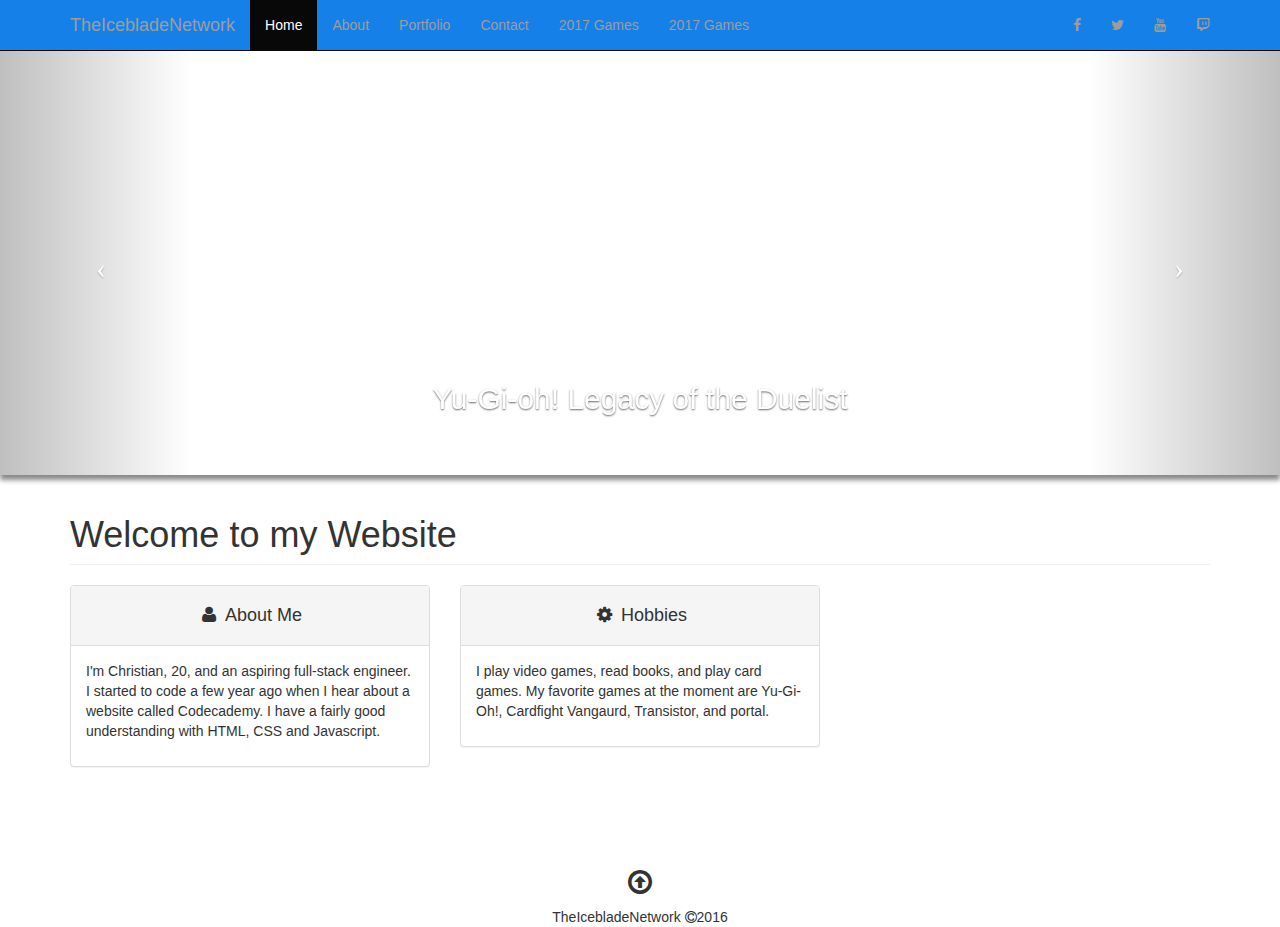
==== index.html @ 30b0c7b2 "Final Commit" ====
<!DOCTYPE html>
<html lang="en">

<head>

    <meta charset="utf-8">
    <meta http-equiv="X-UA-Compatible" content="IE=edge">
    <meta name="viewport" content="width=device-width, initial-scale=1">
    <meta name="description" content="">
    <meta name="author" content="">

    <title>TheIceBladenetwork - Home</title>

    <!-- Bootstrap Core CSS -->
    <link href="css/bootstrap.min.css" rel="stylesheet">

    <!-- Custom CSS -->
    <link href="css/modern-business.css" rel="stylesheet">

    <!-- Custom Fonts -->
    <link href="font-awesome/css/font-awesome.min.css" rel="stylesheet" type="text/css">

    <!-- HTML5 Shim and Respond.js IE8 support of HTML5 elements and media queries -->
    <!-- WARNING: Respond.js doesn't work if you view the page via file:// -->
    <!--[if lt IE 9]>
        <script src="https://oss.maxcdn.com/libs/html5shiv/3.7.0/html5shiv.js"></script>
        <script src="https://oss.maxcdn.com/libs/respond.js/1.4.2/respond.min.js"></script>
    <![endif]-->

</head>

<body>

    <!-- Navigation -->
    <nav class="navbar navbar-inverse navbar-fixed-top" role="navigation">
        <div class="container">
            <!-- Brand and toggle get grouped for better mobile display -->
            <div class="navbar-header">
                <button type="button" class="navbar-toggle" data-toggle="collapse" data-target="#bs-example-navbar-collapse-1">
                    <span class="sr-only">Toggle navigation</span>
                    <span class="icon-bar"></span>
                    <span class="icon-bar"></span>
                    <span class="icon-bar"></span>
                </button>
                <a class="navbar-brand" href="index.html">TheIcebladeNetwork</a>
            </div>
            <!-- Collect the nav links, forms, and other content for toggling -->
            <div class="collapse navbar-collapse" id="bs-example-navbar-collapse-1">
                <ul class="nav navbar-nav navbar-left">
                    <li class="active">
                        <a href="index.html">Home</a>
                    </li>
                    <li>
                        <a href="about.html">About</a>
                    </li>
                    <li>
                        <a href="portfolio.html">Portfolio</a>
                    </li>
                    <li>
                        <a href="contact.html">Contact</a>
                    </li>
                    <li>
                        <a href="games.html">2017 Games</a>
                    </li>
                    <li>
                        <a href="games.html">2017 Games</a>
                    </li>
                </ul>
                <ul class="nav navbar-nav navbar-right">
                    <li>
                        <a href="https://www.facebook.com/profile.php?id=100008162651530"><i class="fa fa-facebook"></i></a>
                    </li>
                    <li>
                        <a href="https://twitter.com/icebladenetwork"><i class="fa fa-twitter"></i></a>
                    </li>
                    <li>
                        <a href="https://youtube.com/theicebladenetwork"><i class="fa fa-youtube"></i></a>
                    </li>
                    <li>
                        <a href="https://theicebladenetwork"><i class="fa fa-twitch"></i></a>
                    </li>
                </ul>
            </div>
            <!-- /.navbar-collapse -->
        </div>
        <!-- /.container -->
    </nav>

    <!-- Header Carousel -->
    <header id="myCarousel" class="carousel slide">
        <!-- Indicators -->
        <ol class="carousel-indicators">
            <li data-target="#myCarousel" data-slide-to="0" class="active"></li>
            <li data-target="#myCarousel" data-slide-to="1"></li>
            <li data-target="#myCarousel" data-slide-to="2"></li>
            <li data-target="#myCarousel" data-slide-to="4"></li>
        </ol>

        <!-- Wrapper for slides -->
        <div class="carousel-inner">
            <div class="item active">
                <div class="fill" style="background:url('img/LotD.png') no-repeat center;"></div>
                <div class="carousel-caption">
                    <h2>Yu-Gi-oh! Legacy of the Duelist</h2>
                </div>
            </div>
            <div class="item">
                <div class="fill" style="background:url(img/portal.jpg) no-repeat center;"></div>
                <div class="carousel-caption">
                    <h2>Portal</h2>
                </div>
            </div>
            <div class="item">
                <div class="fill" style="background:url(img/Transistor.png) no-repeat center;"></div>
                <div class="carousel-caption">
                    <h2>Transistor</h2>
                </div>
            </div>
            <div class="item">
                <div class="fill" style="background:url(img/krf.jpg) no-repeat center;"></div>
                <div class="carousel-caption">
                    <h2>Kingdom Rush Frontiers</h2>
                </div>
            </div>
        </div>

        <!-- Controls -->
        <a class="left carousel-control" href="#myCarousel" data-slide="prev">
            <span class="icon-prev"></span>
        </a>
        <a class="right carousel-control" href="#myCarousel" data-slide="next">
            <span class="icon-next"></span>
        </a>
    </header>

    <!-- Page Content -->
    <div class="container">

        <!-- Marketing Icons Section -->
        <div class="row">
            <div class="col-lg-12">
                <h1 class="page-header">
                    Welcome to my Website
                </h1>
            </div>
            <div class="col-md-4">
                <div class="panel panel-default">
                    <div class="panel-heading text-center">
                        <h4><i class="fa fa-fw fa-user"></i> About Me</h4>
                    </div>
                    <div class="panel-body">
                        <p>I'm Christian, 20, and an aspiring full-stack engineer. I started to code a few year ago when I hear about a website called Codecademy. I have a fairly good understanding with HTML, CSS and Javascript.</p>
                    </div>
                </div>
            </div>
            <div class="col-md-4">
                <div class="panel panel-default">
                    <div class="panel-heading text-center">
                        <h4><i class="fa fa-fw fa-cog"></i> Hobbies</h4>
                    </div>
                    <div class="panel-body">
                        <p>I play video games, read books, and play card games. My favorite games at the moment are Yu-Gi-Oh!, Cardfight Vangaurd, Transistor, and portal.</p>
                    </div>
                </div>
            </div>
        </div>
        <!-- /.row -->
    </div>
    <!-- /.container -->
    <hr>
    <footer>
    	<p class="text-center"><i class="fa fa-2x fa-arrow-circle-o-up"></i></p>
  		<p class="text-center">TheIcebladeNetwork <i class="fa fa-copyright"></i>2016</p>
    </footer>
    <!-- jQuery -->
    <script src="js/jquery.js"></script>

    <!-- Bootstrap Core JavaScript -->
    <script src="js/bootstrap.min.js"></script>
    <script src="js/scrollspy.js"></script>
    <!-- Script to Activate the Carousel -->
    <script>
    $('.carousel').carousel({
        interval: 5000 //changes the speed
    })
    </script>

</body>

</html>
---- css/modern-business.css ----
/*!
 * Start Bootstrap - Modern Business (http://startbootstrap.com/)
 * Copyright 2013-2016 Start Bootstrap
 * Licensed under MIT (https://github.com/BlackrockDigital/startbootstrap/blob/gh-pages/LICENSE)
 */

/* Global Styles */

html,
body {
    height: 100%;
}

body {
    padding-top: 50px; /* Required padding for .navbar-fixed-top. Remove if using .navbar-static-top. Change if height of navigation changes. */
}

.img-portfolio {
    margin-bottom: 30px;
}

.img-hover:hover {
    opacity: 0.8;
}

hr {
    border:  none;
    height: 12px;
    color: blue;
}

.navbar-inverse {
    background-color:  #1680e9;
}

.navbar-inverse > .active {
    background-color: ;
}
/* Home Page Carousel */

header.carousel {
    height: 50%;
}

header.carousel .item,
header.carousel .item.active,
header.carousel .carousel-inner {
    height: 100%;
    box-shadow: 0 5px 5px #888888;
}

header.carousel .fill {
    width: 100%;
    height: 100%;
    background-position: center;
    background-size: cover;
}

/* 404 Page Styles */

.error-404 {
    font-size: 100px;
}

/* Pricing Page Styles */

.price {
    display: block;
    font-size: 50px;
    line-height: 50px;
}

.price sup {
    top: -20px;
    left: 2px;
    font-size: 20px;
}

.period {
    display: block;
    font-style: italic;
}

/* Footer Styles */

footer {
    margin: 50px 0;
}

/* Responsive Styles */

@media(max-width:991px) {
    .customer-img,
    .img-related {
        margin-bottom: 30px;
    }
}

@media(max-width:767px) {
    .img-portfolio {
        margin-bottom: 15px;
    }

    header.carousel .carousel {
        height: 70%;
    }
}
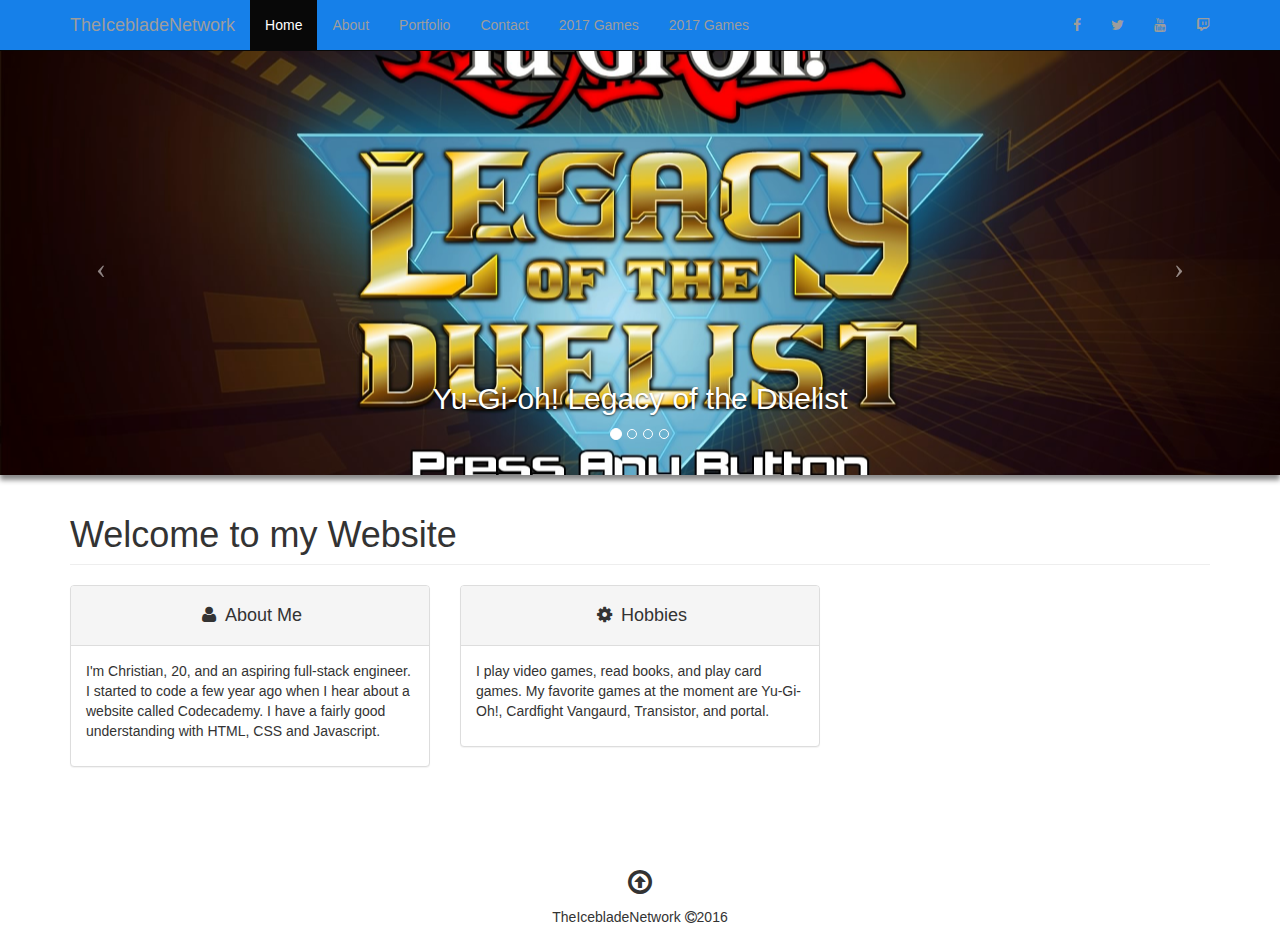
==== commit bdd054f2: "Update index.html" ====
--- a/index.html
+++ b/index.html
@@ -99,7 +99,7 @@
         <!-- Wrapper for slides -->
         <div class="carousel-inner">
             <div class="item active">
-                <div class="fill" style="background:url('img/LotD.png') no-repeat center;"></div>
+                <div class="fill" style="background:url('img/Lotd.png') no-repeat center;"></div>
                 <div class="carousel-caption">
                     <h2>Yu-Gi-oh! Legacy of the Duelist</h2>
                 </div>
@@ -111,7 +111,7 @@
                 </div>
             </div>
             <div class="item">
-                <div class="fill" style="background:url(img/Transistor.png) no-repeat center;"></div>
+                <div class="fill" style="background:url(img/transistor.png) no-repeat center;"></div>
                 <div class="carousel-caption">
                     <h2>Transistor</h2>
                 </div>
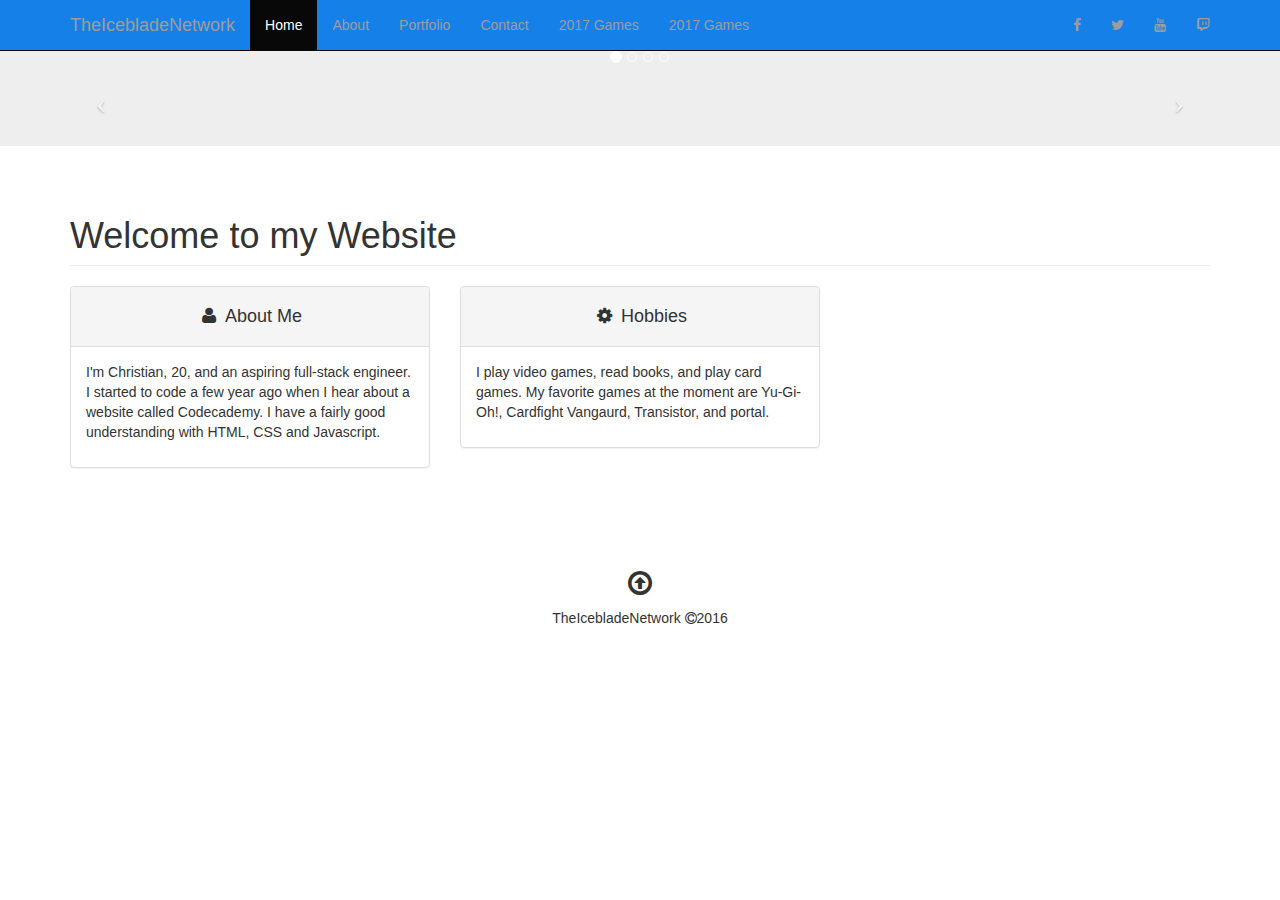
==== commit 1ebfb164: "Update index.html" ====
--- a/index.html
+++ b/index.html
@@ -87,6 +87,7 @@
     </nav>
 
     <!-- Header Carousel -->
+    <div class="jumbotron">
     <header id="myCarousel" class="carousel slide">
         <!-- Indicators -->
         <ol class="carousel-indicators">
@@ -132,7 +133,7 @@
             <span class="icon-next"></span>
         </a>
     </header>
-
+    </div>
     <!-- Page Content -->
     <div class="container">
 
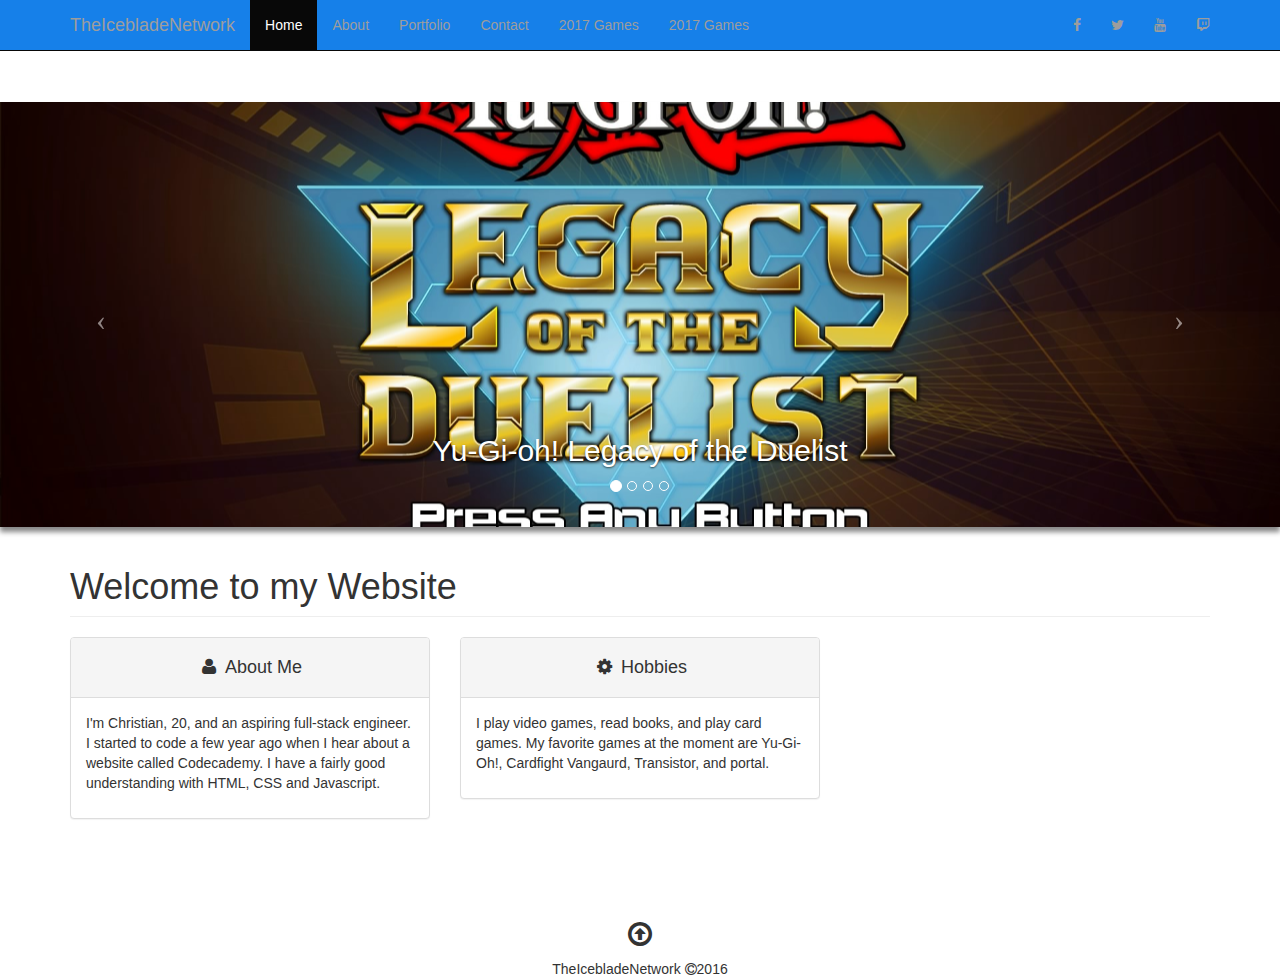
==== commit 0a376fd8: "Update index.html" ====
--- a/index.html
+++ b/index.html
@@ -85,9 +85,8 @@
         </div>
         <!-- /.container -->
     </nav>
-
+    <hr>
     <!-- Header Carousel -->
-    <div class="jumbotron">
     <header id="myCarousel" class="carousel slide">
         <!-- Indicators -->
         <ol class="carousel-indicators">
@@ -133,7 +132,6 @@
             <span class="icon-next"></span>
         </a>
     </header>
-    </div>
     <!-- Page Content -->
     <div class="container">
 
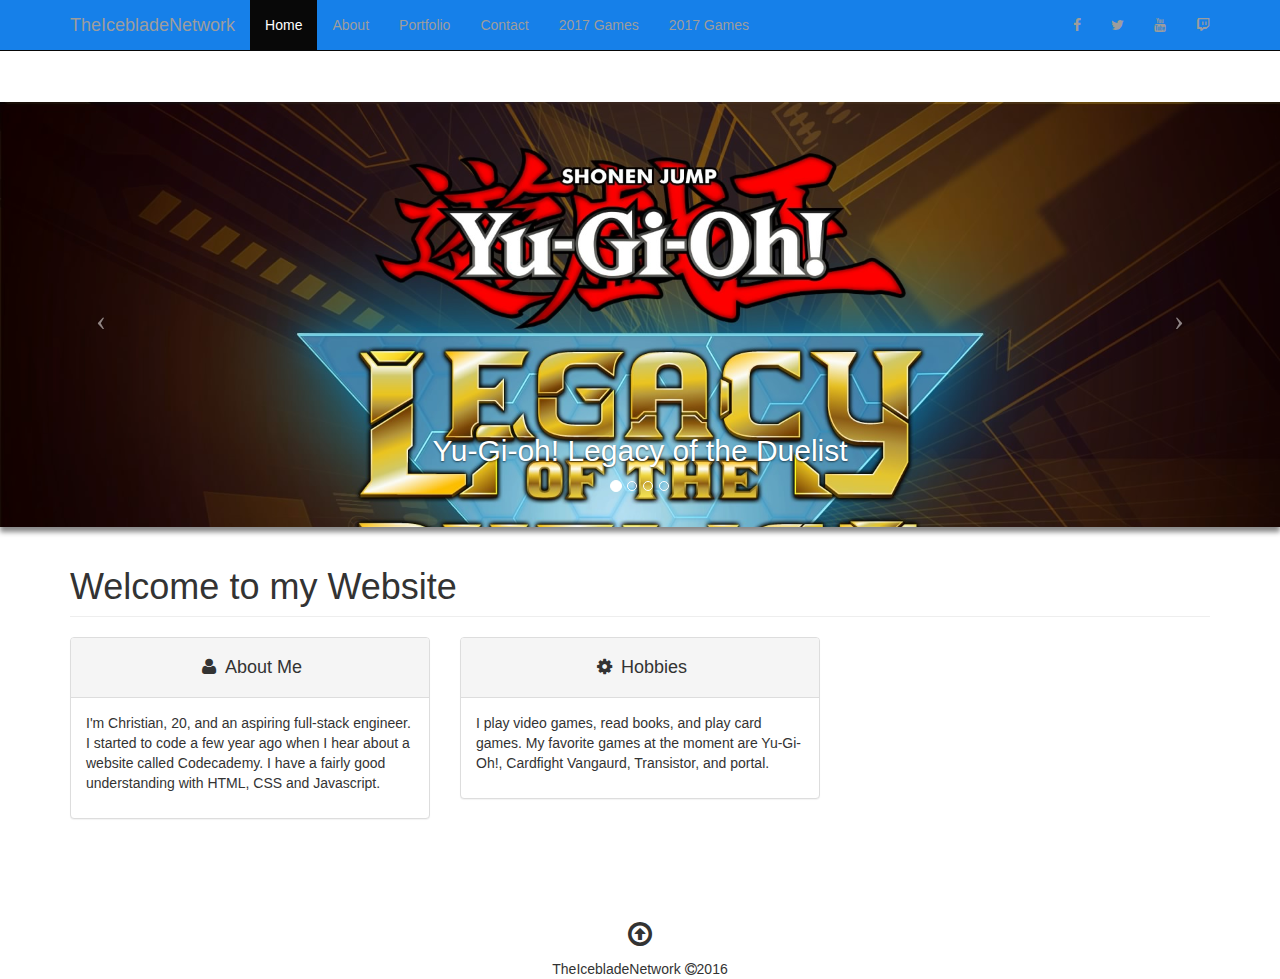
==== commit 3b00720c: "Update index.html" ====
--- a/index.html
+++ b/index.html
@@ -99,7 +99,7 @@
         <!-- Wrapper for slides -->
         <div class="carousel-inner">
             <div class="item active">
-                <div class="fill" style="background:url('img/Lotd.png') no-repeat center;"></div>
+                <div class="fill"><img src="img/Lotd.png"></div>
                 <div class="carousel-caption">
                     <h2>Yu-Gi-oh! Legacy of the Duelist</h2>
                 </div>
